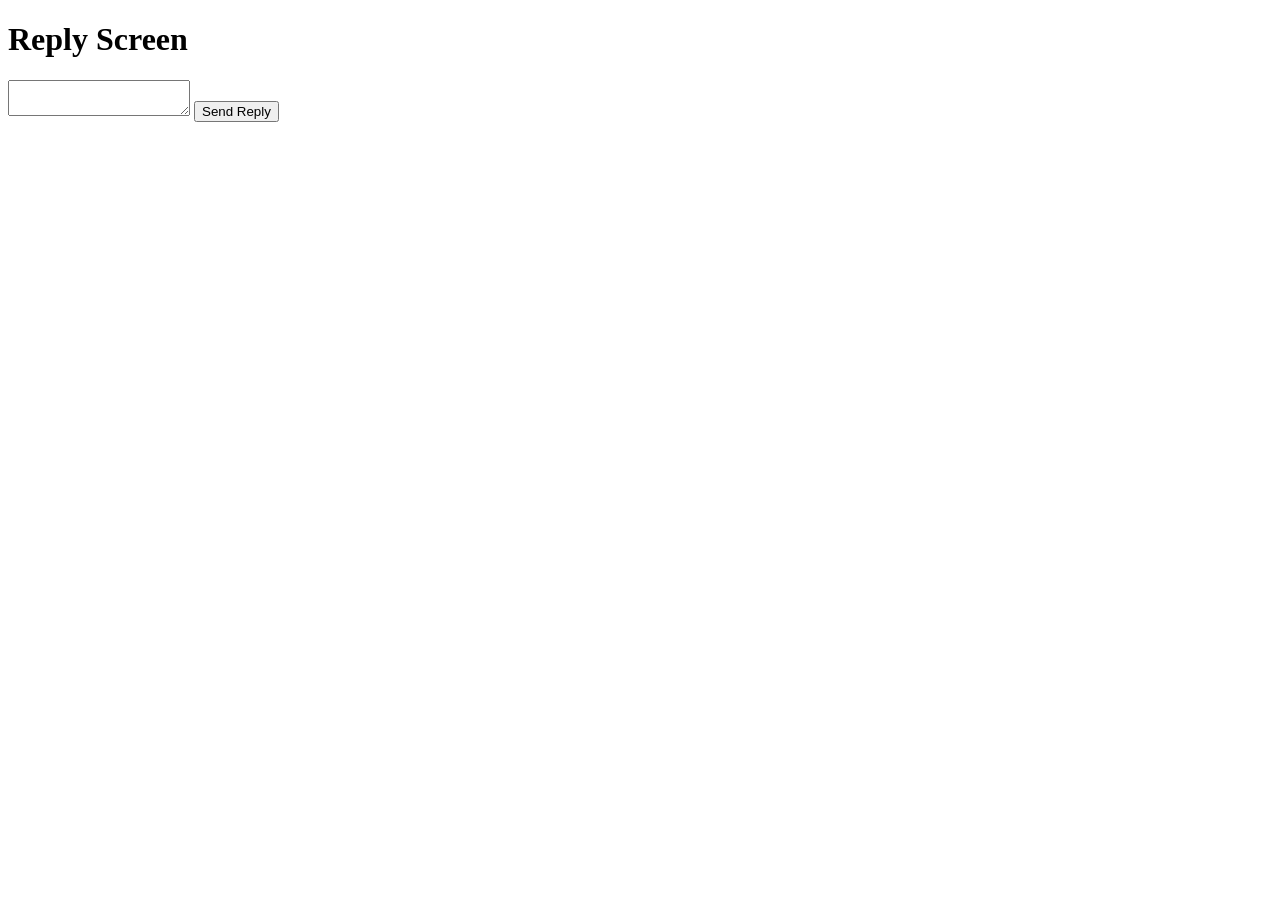
==== FrontEnd/sendReply.html @ 85f26302 "no message" ====
<!DOCTYPE html>
<html class="no-js" lang="en">
    <head>
        <meta http-equiv="x-ua-compatible" content="ie=edge">
	    <meta name="viewport" content="width=device-width, initial-scale=1.0" />
        <link rel="stylesheet" href="css/font-awesome.min.css">
        <link rel="stylesheet" href="css/bootstrap.css">
        <link rel="stylesheet" href="css/style.css">
        <title>FarmEd Pipeline</title>
        <script type="text/javascript">
            var id;
            function load() {
                id = localStorage.getItem('farmEdQueryNum');
            }
        </script>
    </head>

    <body onload=load()>
        <h1> Reply Screen </h1>
        <div class="row">
            <div class="col-sm-3">
            </div>
            <div class="col-sm-6">
                <span id="n"></span>
                <span id="p"></span>
                <span id="k"></span>
                <span id="pH"></span>
            </div>
        </div>

        <div class="row">
            <div class="col-sm-3">
            </div>
            <div class="col-sm-6">
                <span id="date"></span>
                <span id="location"></span>
            </div>
        </div>

        <div class="row">
            <div class="col-sm-3">
            </div>
            <div class="col-sm-6">
                <span id="question"></span>
            </div>
        </div>

        <div class="row">
            <div class="col-sm-3">
            </div>
            <div class="col-sm-6">
                <span id="image"></span>
            </div>
        </div>

        <div class="row">
            <div class="col-sm-3">
            </div>
            <div class="col-sm-6">
                <textarea id="reply"> </textarea>
                <button>Send Reply</button>
            </div>
        </div>

        <script src="js/jquery.min.js"></script>
        <script src="js/popper.min.js"></script>
        <script src="js/bootstrap.min.js"></script>
    </body>
</html>
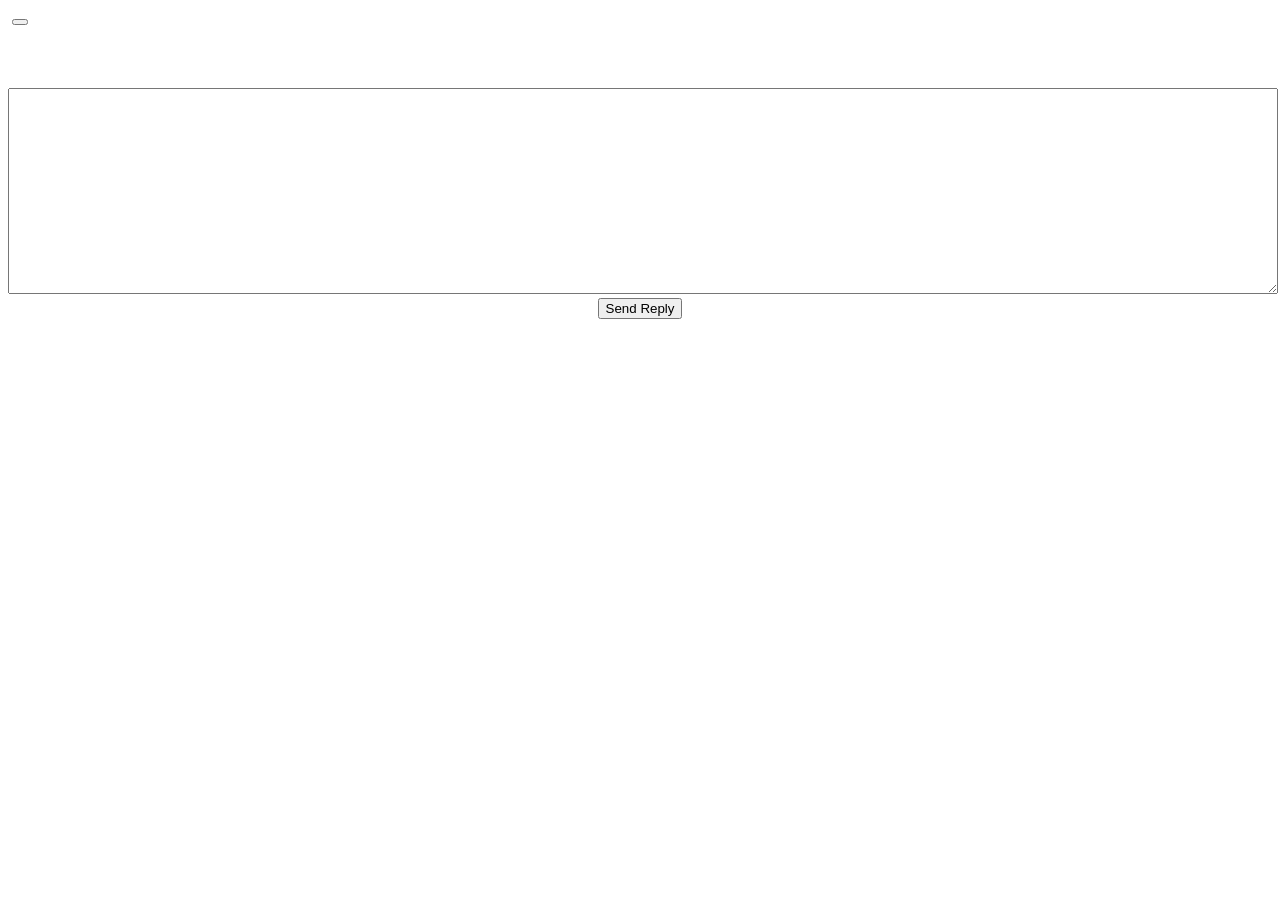
==== commit 25e38915: "no message" ====
--- a/FrontEnd/sendReply.html
+++ b/FrontEnd/sendReply.html
@@ -1,69 +1,111 @@
 <!DOCTYPE html>
 <html class="no-js" lang="en">
-    <head>
-        <meta http-equiv="x-ua-compatible" content="ie=edge">
-	    <meta name="viewport" content="width=device-width, initial-scale=1.0" />
-        <link rel="stylesheet" href="css/font-awesome.min.css">
-        <link rel="stylesheet" href="css/bootstrap.css">
-        <link rel="stylesheet" href="css/style.css">
-        <title>FarmEd Pipeline</title>
-        <script type="text/javascript">
-            var id;
-            function load() {
-                id = localStorage.getItem('farmEdQueryNum');
+<head>
+    <meta http-equiv="x-ua-compatible" content="ie=edge">
+    <meta name="viewport" content="width=device-width, initial-scale=1.0" />
+    <link rel="stylesheet" href="css/font-awesome.min.css">
+    <link rel="stylesheet" href="css/bootstrap.css">
+    <link rel="stylesheet" href="css/style.css">
+    <title>FarmEd Pipeline</title>
+    <script type="text/javascript">
+        var id;
+        function load() {
+            id = localStorage.getItem('farmEdQueryNum');
+            var ajax = new XMLHttpRequest();
+            try {
+                ajax.open('GET', 'https://agriculturepipeline.herokuapp.com/main/queryFind/' + id, false);
+                ajax.send();
+                if(ajax.status == 200) {
+                    var json = JSON.parse(ajax.responseText);
+                    document.getElementById("n").innerHTML = "Nitrogen - " + json.n;
+                    document.getElementById("p").innerHTML = "Phosphorus - " + json.p;
+                    document.getElementById("k").innerHTML = "Potassium - " + json.k;
+                    document.getElementById("pH").innerHTML = "pH - " + json.pH;
+                    document.getElementById("date").innerHTML = "Date - " + json.date;
+                    document.getElementById("location").innerHTML = "Location - " + json.location;
+                    document.getElementById("question").innerHTML = "Question - " + json.question;
+                    document.getElementById("image").innerHTML = json.image;
+                }
+                else {
+                    alert('loginError');
+                }
             }
-        </script>
-    </head>
+            catch (err) {
+                alert(err);
+            }
 
-    <body onload=load()>
-        <h1> Reply Screen </h1>
-        <div class="row">
-            <div class="col-sm-3">
-            </div>
-            <div class="col-sm-6">
-                <span id="n"></span>
-                <span id="p"></span>
-                <span id="k"></span>
-                <span id="pH"></span>
-            </div>
-        </div>
+        }
+    </script>
+    <style>
+        .myDiv{
+            margin-right: 50px;
+            font-size: 20pt;
+        }
 
-        <div class="row">
-            <div class="col-sm-3">
-            </div>
-            <div class="col-sm-6">
-                <span id="date"></span>
-                <span id="location"></span>
-            </div>
-        </div>
+        .questionDiv{
+            font-size: 16pt;
+        }
+    </style>
+</head>
 
-        <div class="row">
-            <div class="col-sm-3">
-            </div>
-            <div class="col-sm-6">
-                <span id="question"></span>
-            </div>
-        </div>
+<body onload=load()>
 
-        <div class="row">
-            <div class="col-sm-3">
-            </div>
-            <div class="col-sm-6">
-                <span id="image"></span>
-            </div>
-        </div>
+<nav class="navbar navbar-expand-lg navbar-light bg-pr">
+    <a class="navbar-brand text-white" href="#"><img src="img/PEV.png" id="navbar-img" alt=""></a>
+    <button class="navbar-toggler" type="button" data-toggle="collapse" data-target="#navbarSupportedContent" aria-controls="navbarSupportedContent" aria-expanded="false" aria-label="Toggle navigation">
+        <span class="navbar-toggler-icon"></span>
+    </button>
 
-        <div class="row">
-            <div class="col-sm-3">
-            </div>
-            <div class="col-sm-6">
-                <textarea id="reply"> </textarea>
-                <button>Send Reply</button>
-            </div>
-        </div>
+</nav>
 
-        <script src="js/jquery.min.js"></script>
-        <script src="js/popper.min.js"></script>
-        <script src="js/bootstrap.min.js"></script>
-    </body>
+<div class="row">
+    <div class="col-sm-3">
+    </div>
+    <div class="col-sm-6" align="middle">
+        <span id="n" class="text-info myDiv"></span>
+        <span id="p" class="text-info myDiv"></span>
+        <span id="k" class="text-info myDiv"></span>
+        <span id="pH" class="text-info myDiv"></span>
+    </div>
+</div>
+
+<div class="row">
+    <div class="col-sm-3">
+    </div>
+    <div class="col-sm-6" align="middle">
+        <span id="date" class="text-info myDiv"></span>
+        <span id="location" class="text-info myDiv"></span>
+    </div>
+</div>
+
+<div class="row">
+    <div class="col-sm-3">
+    </div>
+    <div class="col-sm-6 card" align="left">
+        <span id="question" class="text-success questionDiv"> </span>
+    </div>
+</div>
+
+<div class="row">
+    <div class="col-sm-3">
+    </div>
+    <div class="col-sm-6" align="middle">
+        <span id="image"></span>
+    </div>
+</div>
+
+<div class="row">
+    <div class="col-sm-3">
+    </div>
+    <div class="col-sm-6" align="middle">
+        <textarea id="reply" style="width: 100%; height: 200px"> </textarea>
+        <br />
+        <button>Send Reply</button>
+    </div>
+</div>
+
+<script src="js/jquery.min.js"></script>
+<script src="js/popper.min.js"></script>
+<script src="js/bootstrap.min.js"></script>
+</body>
 </html>
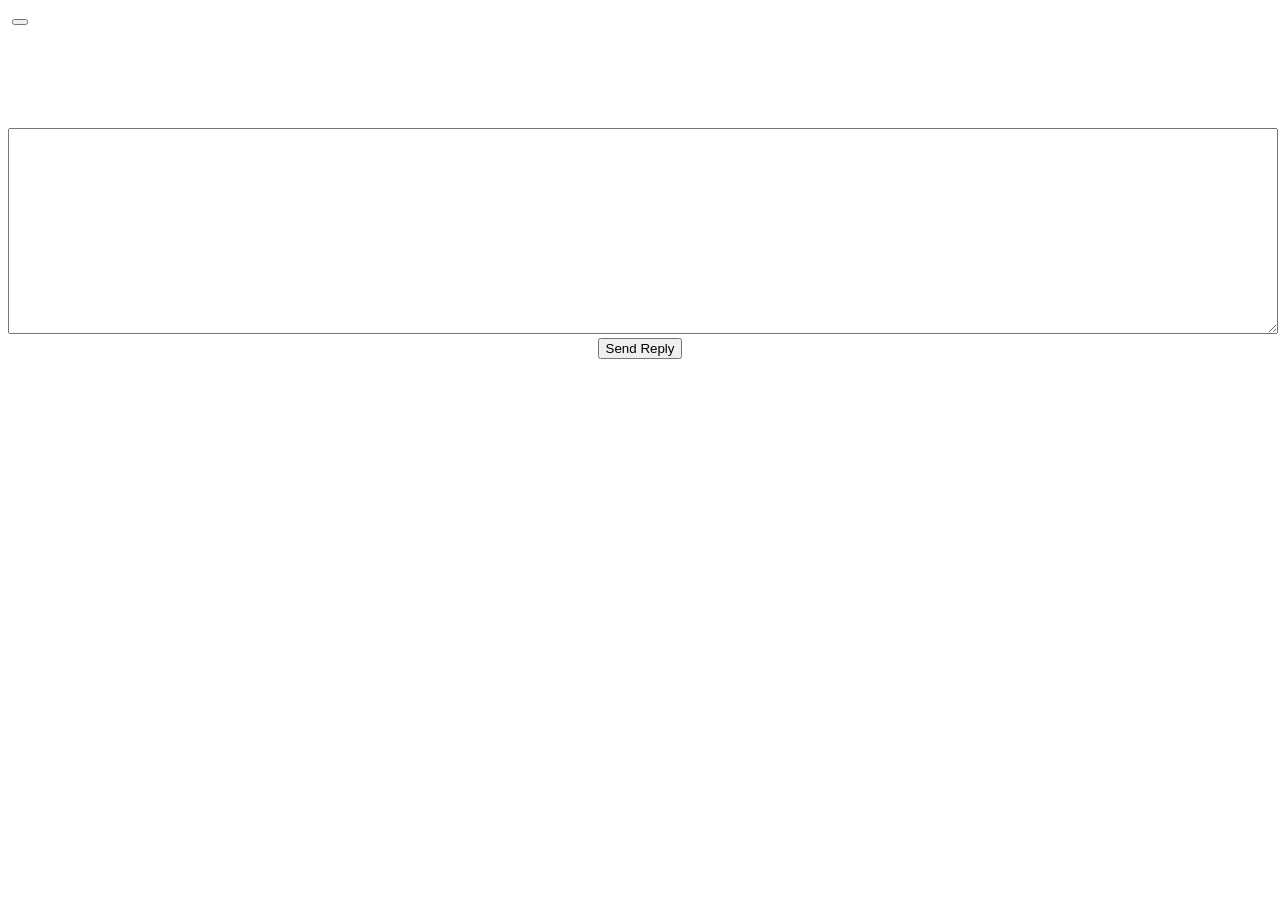
==== commit e27013d6: "no message" ====
--- a/FrontEnd/sendReply.html
+++ b/FrontEnd/sendReply.html
@@ -17,6 +17,7 @@
                 ajax.send();
                 if(ajax.status == 200) {
                     var json = JSON.parse(ajax.responseText);
+                    document.getElementById("image").src = "data:image/png;base64," + json.image;
                     document.getElementById("n").innerHTML = "Nitrogen - " + json.n;
                     document.getElementById("p").innerHTML = "Phosphorus - " + json.p;
                     document.getElementById("k").innerHTML = "Potassium - " + json.k;
@@ -24,7 +25,7 @@
                     document.getElementById("date").innerHTML = "Date - " + json.date;
                     document.getElementById("location").innerHTML = "Location - " + json.location;
                     document.getElementById("question").innerHTML = "Question - " + json.question;
-                    document.getElementById("image").innerHTML = json.image;
+
                 }
                 else {
                     alert('loginError');
@@ -38,7 +39,7 @@
     </script>
     <style>
         .myDiv{
-            margin-right: 50px;
+            margin: 20px;
             font-size: 20pt;
         }
 
@@ -57,6 +58,14 @@
     </button>
 
 </nav>
+
+<div class="row">
+    <div class="col-sm-3">
+    </div>
+    <div class="col-sm-6" align="middle" style="text-align: center">
+        <img src="" id="image" style="display: block; margin: 20px auto; width: 85%"/>
+    </div>
+</div>
 
 <div class="row">
     <div class="col-sm-3">
@@ -90,14 +99,6 @@
     <div class="col-sm-3">
     </div>
     <div class="col-sm-6" align="middle">
-        <span id="image"></span>
-    </div>
-</div>
-
-<div class="row">
-    <div class="col-sm-3">
-    </div>
-    <div class="col-sm-6" align="middle">
         <textarea id="reply" style="width: 100%; height: 200px"> </textarea>
         <br />
         <button>Send Reply</button>
